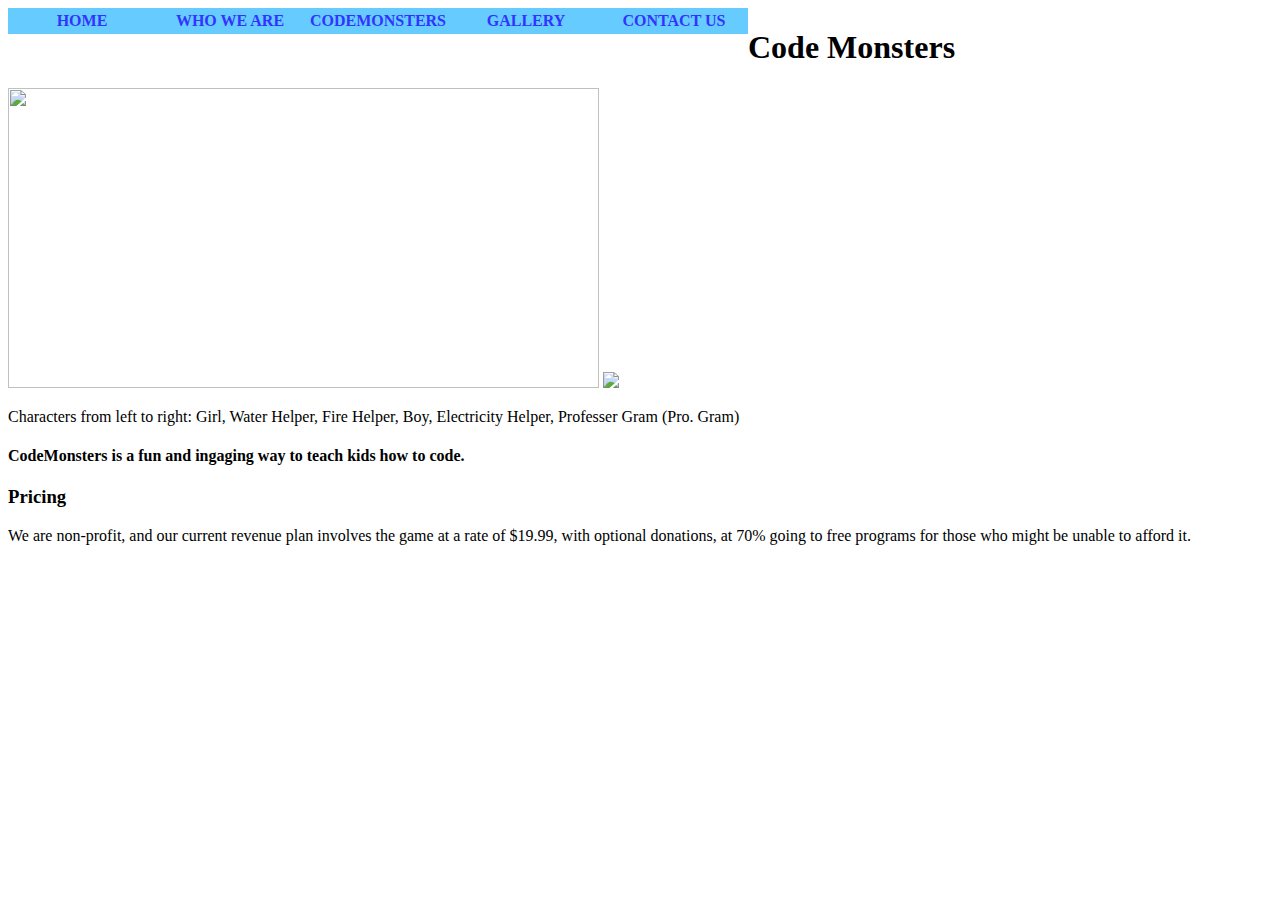
==== CodeMonsters.html @ 65240047 "Update and rename monsters.html to CodeMonsters.html" ====
<!DOCTYPE html>
<html>
<head>
<style>
ul
{
list-style-type:none;
margin:0;
padding:0;
overflow:hidden;
}
li
{
float:left;
}
a:link,a:visited
{
display:block;
width:140px;
font-weight:bold;
color:#3333FF;
background-color:#66CCFF;
text-align:center;
padding:4px;
text-decoration:none;
text-transform:uppercase;
}
a:hover,a:active
{
background-color:#FF0000;
}
</style>
</head>

<body>
<ul>
<li><a href="index.html">Home</a></li>
<li><a href="who.html">Who We Are</a></li>
<li><a href="CodeMonsters.html">CodeMonsters</a></li>
<li><a href="pictures.html">Gallery</a></li>
<li><a href="contact.html">Contact Us</a></li>

<p></p>
<p></p>
<h1>
Code Monsters
</h1>
<img src="http://semiraseabury.files.wordpress.com/2014/05/logo-illustrator-031.png" height="300" width="591">
<img src="http://semiraseabury.files.wordpress.com/2014/05/game-art.png">
<p>
Characters from left to right: Girl, Water Helper, Fire Helper, Boy, Electricity Helper, Professer Gram (Pro. Gram)
</p>
<h4>
  CodeMonsters is a fun and ingaging way to teach kids how to code.
</h4>
<h3>
  Pricing
</h3>
<p>
 We are non-profit, and our current revenue plan involves the game at a rate of $19.99, with optional donations, at 70% going to free programs for those who might be unable to afford it.
</p>
</body>
</html>
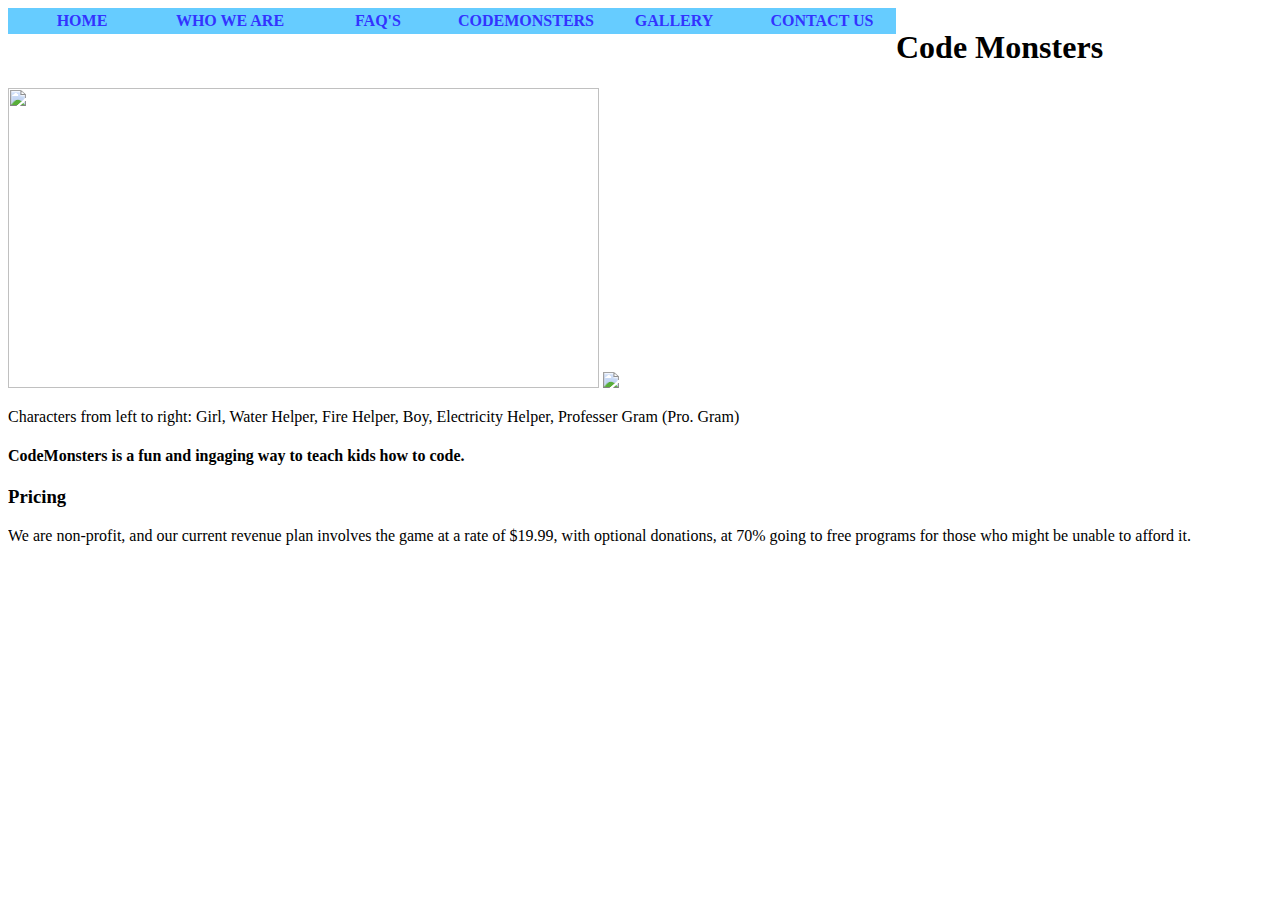
==== commit 5d0c4309: "Update CodeMonsters.html" ====
--- a/CodeMonsters.html
+++ b/CodeMonsters.html
@@ -36,6 +36,7 @@
 <ul>
 <li><a href="index.html">Home</a></li>
 <li><a href="who.html">Who We Are</a></li>
+<li><a href="faq.html">FAQ's</a></li>
 <li><a href="CodeMonsters.html">CodeMonsters</a></li>
 <li><a href="pictures.html">Gallery</a></li>
 <li><a href="contact.html">Contact Us</a></li>
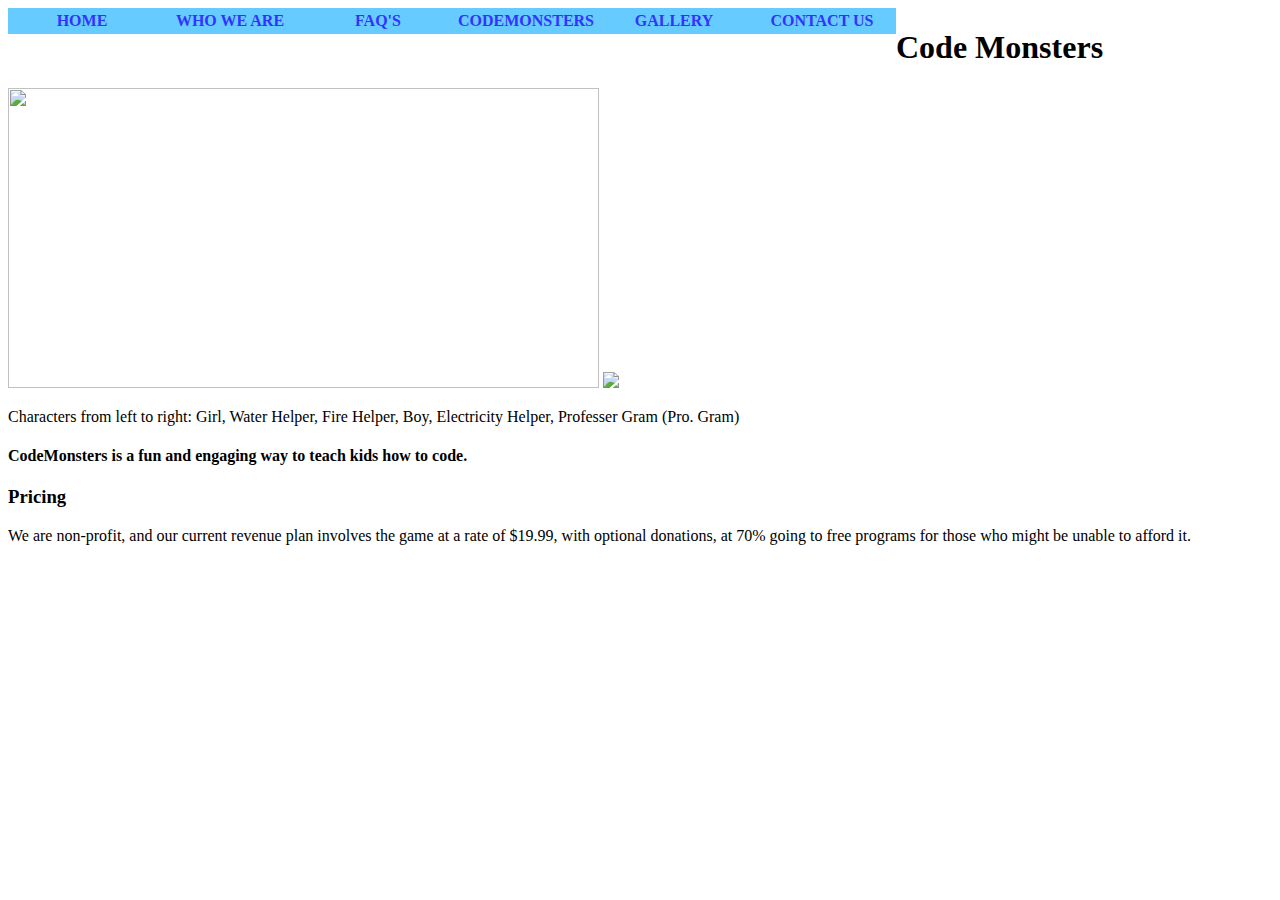
==== commit a8c86172: "Update CodeMonsters.html" ====
--- a/CodeMonsters.html
+++ b/CodeMonsters.html
@@ -52,7 +52,7 @@
 Characters from left to right: Girl, Water Helper, Fire Helper, Boy, Electricity Helper, Professer Gram (Pro. Gram)
 </p>
 <h4>
-  CodeMonsters is a fun and ingaging way to teach kids how to code.
+  CodeMonsters is a fun and engaging way to teach kids how to code.
 </h4>
 <h3>
   Pricing
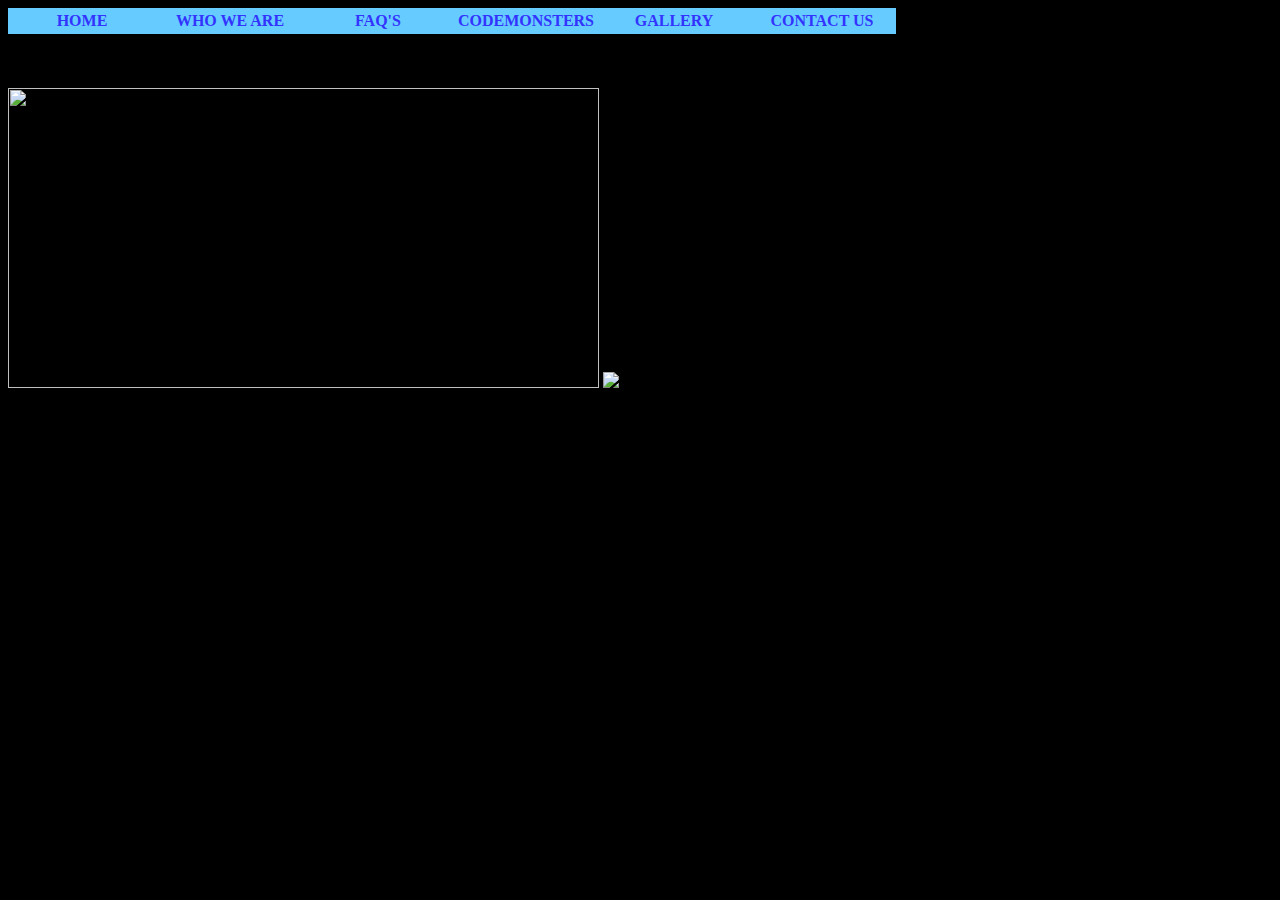
==== commit 56ccecf3: "Update CodeMonsters.html" ====
--- a/CodeMonsters.html
+++ b/CodeMonsters.html
@@ -1,6 +1,16 @@
 <!DOCTYPE html>
 <html>
 <head>
+
+<Style type="text/css" >
+body{
+background-color:rgb(0,0,0);
+background-image:url(http://www.zingerbugimages.com/backgrounds/aqua_starburst_radiating_lines_background_1800x1600.jpg);
+background-position:top center;
+background-repeat:no-repeat;
+background-attachment:fixed;
+}
+</Style>
 <style>
 ul
 {
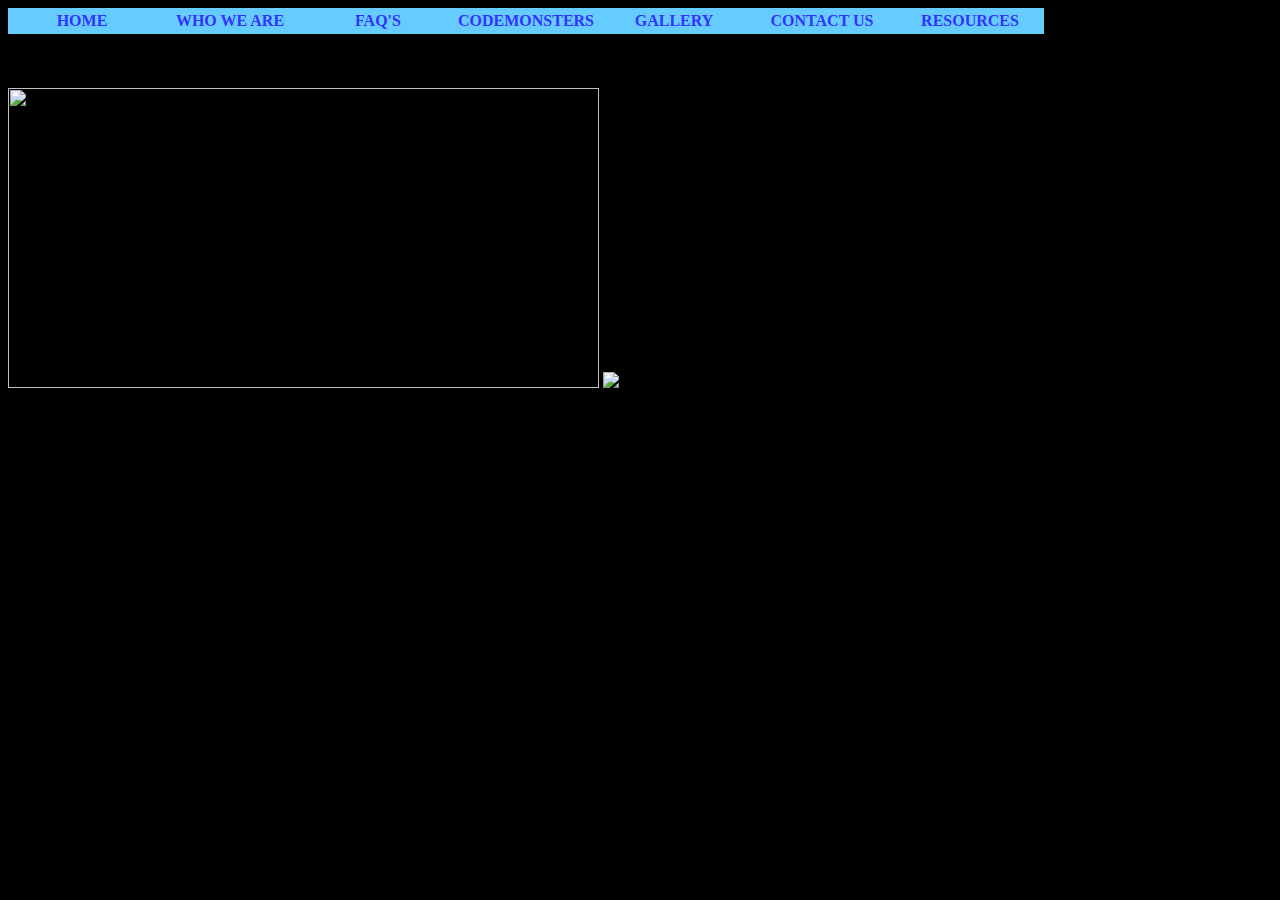
==== commit 837d5d36: "Update CodeMonsters.html" ====
--- a/CodeMonsters.html
+++ b/CodeMonsters.html
@@ -45,12 +45,12 @@
 <body>
 <ul>
 <li><a href="index.html">Home</a></li>
-<li><a href="who.html">Who We Are</a></li>
+<li><a href="whoweare.html">Who We Are</a></li>
 <li><a href="faq.html">FAQ's</a></li>
 <li><a href="CodeMonsters.html">CodeMonsters</a></li>
 <li><a href="pictures.html">Gallery</a></li>
-<li><a href="contact.html">Contact Us</a></li>
-
+<li><a href="contactus.html">Contact Us</a></li>
+<li><a href="side.html">Resources</a></li>
 <p></p>
 <p></p>
 <h1>
@@ -59,7 +59,7 @@
 <img src="http://semiraseabury.files.wordpress.com/2014/05/logo-illustrator-031.png" height="300" width="591">
 <img src="http://semiraseabury.files.wordpress.com/2014/05/game-art.png">
 <p>
-Characters from left to right: Girl, Water Helper, Fire Helper, Boy, Electricity Helper, Professer Gram (Pro. Gram)
+Characters from left to right: Codi, Water Helper, Fire Helper, Cody, Electricity Helper, Professer Gram (Pro. Gram)
 </p>
 <h4>
   CodeMonsters is a fun and engaging way to teach kids how to code.
@@ -68,7 +68,7 @@
   Pricing
 </h3>
 <p>
- We are non-profit, and our current revenue plan involves the game at a rate of $19.99, with optional donations, at 70% going to free programs for those who might be unable to afford it.
+ We are non-profit, and our current revenue plan involves the game at a rate of $19.99, with optional donations to aid in our ablity to quickly update and continously improve 
 </p>
 </body>
 </html>
